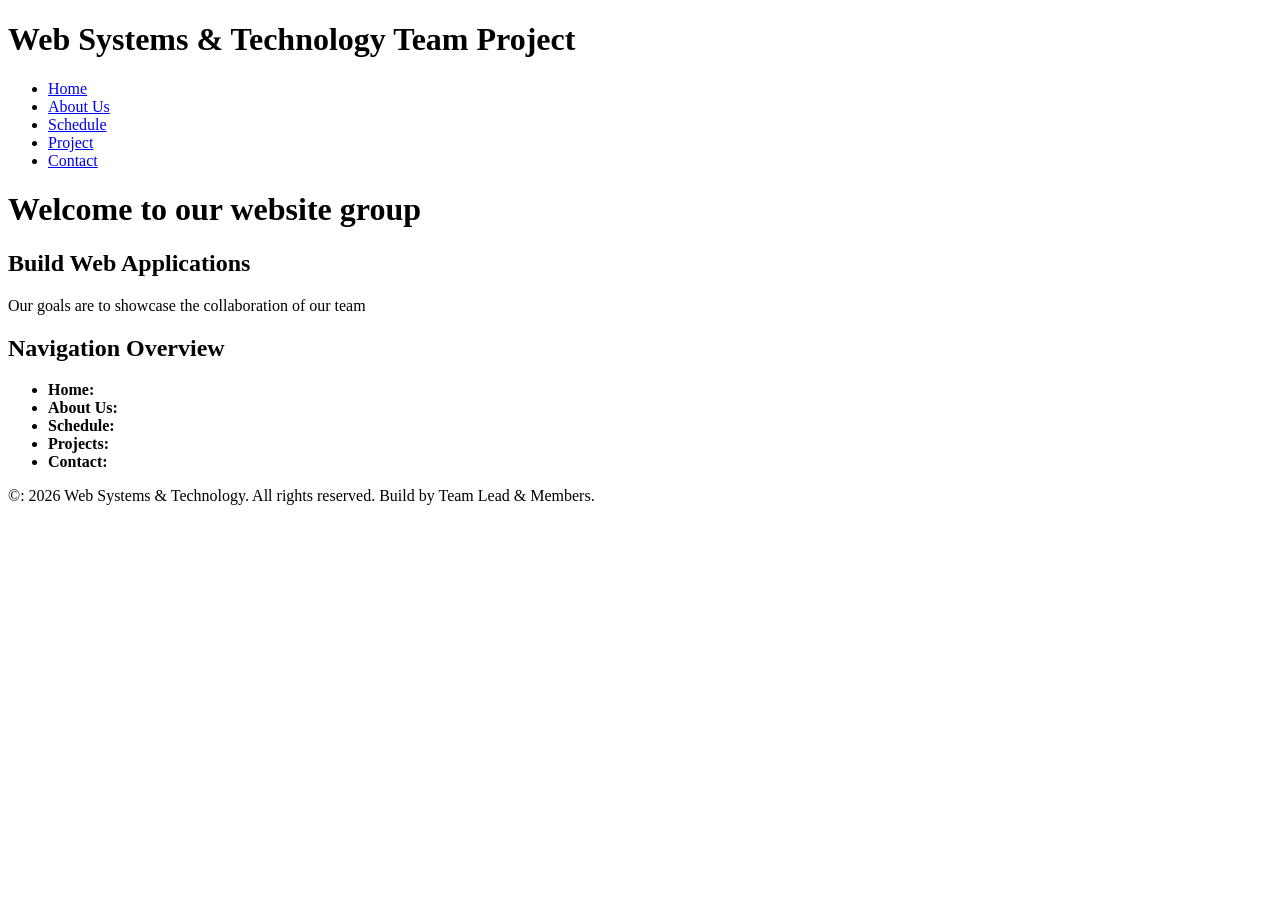
==== index.html @ 3c9b4115 "Add files via upload" ====
<!DOCTYPE html>
<html lang="en">
<head>
    <meta charset="UTF-8">
    <meta name="viewport" content="width=device-width, initial-scale=1.0">
    <meta name="Description" content="Home Page for Web System">
    <title>Home - Team Web Portfolio</title>
    <link rel="stylesheet" href="style.css">
    <script src=""></script>
</head>
<body>
    <header>
        <h1>Web Systems & Technology Team Project</h1>
        <nav>
            <ul>
                <li> <a href="index.html">Home</a></li>
                <li> <a href="about.html">About Us</a></li>
                <li> <a href="schedule.html">Schedule</a></li>
                <li> <a href="projects.html">Project</a></li>
                <li> <a href="contact.html">Contact</a></li>
            </ul>
        </nav>
    </header>
    <main>
        <h1>Welcome to our website group</h1>
        <h2>Build Web Applications</h2>
        <p>Our goals are to showcase the collaboration of our team</p>

        <h2>Navigation Overview</h2>
        <ul>
            <li><strong>Home:</strong></li>
            <li><strong>About Us:</strong></li>
            <li><strong>Schedule:</strong></li>
            <li><strong>Projects:</strong></li>
            <li><strong>Contact:</strong></li>
        </ul>
    </main>
    <footer>
        <p>&copy: 2026 Web Systems & Technology. All rights reserved. Build by Team Lead & Members.</p>
    </footer>
</body>
</html>
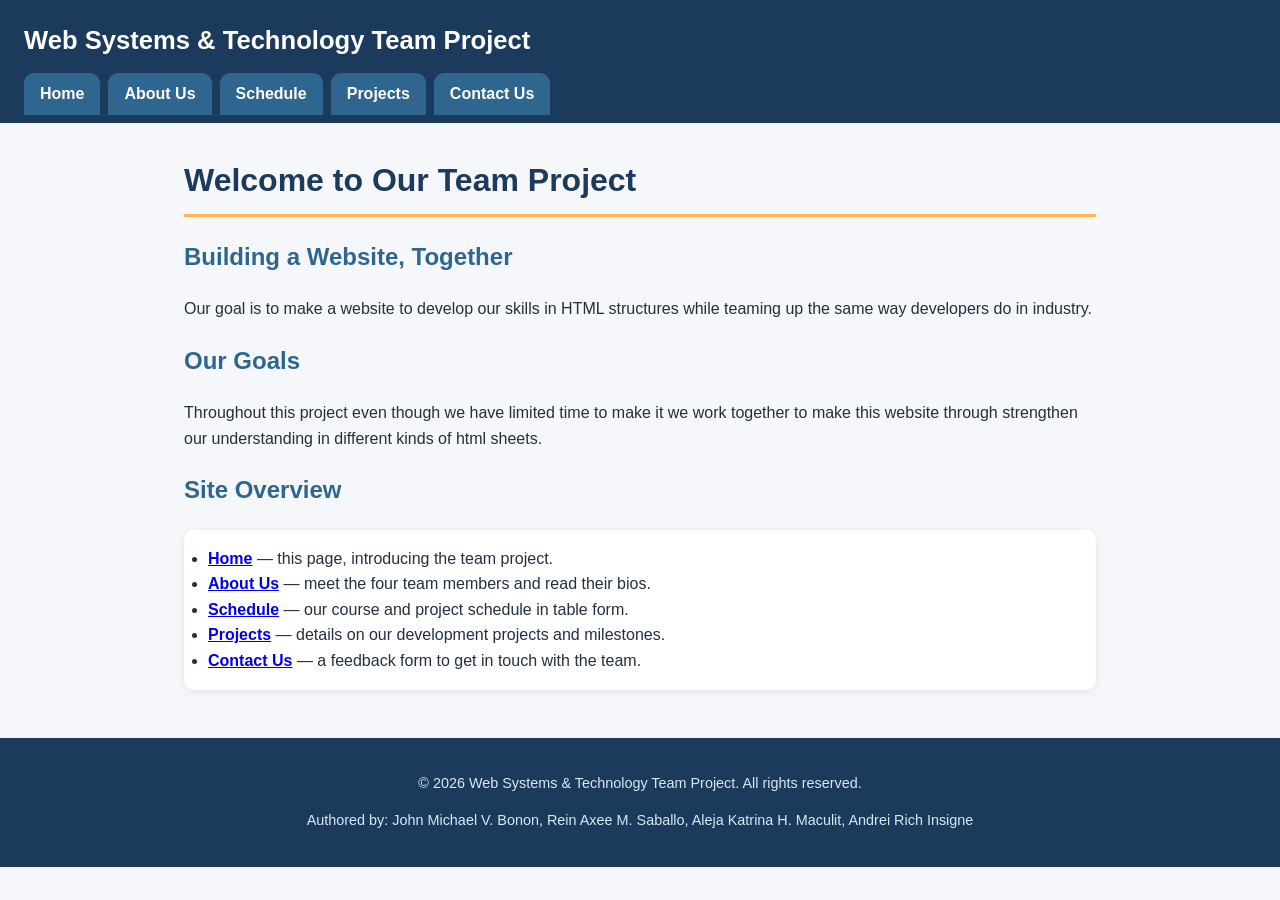
==== commit c8c54d81: "Add files via upload" ====
--- a/index.html
+++ b/index.html
@@ -1,42 +1,53 @@
 <!DOCTYPE html>
 <html lang="en">
 <head>
-    <meta charset="UTF-8">
-    <meta name="viewport" content="width=device-width, initial-scale=1.0">
-    <meta name="Description" content="Home Page for Web System">
-    <title>Home - Team Web Portfolio</title>
-    <link rel="stylesheet" href="style.css">
-    <script src=""></script>
+  <meta charset="UTF-8">
+  <meta name="viewport" content="width=device-width, initial-scale=1.0">
+  <meta name="description" content="Home page of the Web Systems & Technology Team Project, introducing our four-member student team and site overview.">
+  <title>Home - Team Web Portfolio</title>
+  <link rel="stylesheet" href="style.css">
+  <script src="script.js"></script>
 </head>
 <body>
-    <header>
-        <h1>Web Systems & Technology Team Project</h1>
-        <nav>
-            <ul>
-                <li> <a href="index.html">Home</a></li>
-                <li> <a href="about.html">About Us</a></li>
-                <li> <a href="schedule.html">Schedule</a></li>
-                <li> <a href="projects.html">Project</a></li>
-                <li> <a href="contact.html">Contact</a></li>
-            </ul>
-        </nav>
-    </header>
-    <main>
-        <h1>Welcome to our website group</h1>
-        <h2>Build Web Applications</h2>
-        <p>Our goals are to showcase the collaboration of our team</p>
+  <header>
+    <h1>Web Systems & Technology Team Project</h1>
+    <nav>
+      <ul>
+        <li><a href="index.html">Home</a></li>
+        <li><a href="about.html">About Us</a></li>
+        <li><a href="schedule.html">Schedule</a></li>
+        <li><a href="projects.html">Projects</a></li>
+        <li><a href="contact.html">Contact Us</a></li>
+      </ul>
+    </nav>
+  </header>
 
-        <h2>Navigation Overview</h2>
-        <ul>
-            <li><strong>Home:</strong></li>
-            <li><strong>About Us:</strong></li>
-            <li><strong>Schedule:</strong></li>
-            <li><strong>Projects:</strong></li>
-            <li><strong>Contact:</strong></li>
-        </ul>
-    </main>
-    <footer>
-        <p>&copy: 2026 Web Systems & Technology. All rights reserved. Build by Team Lead & Members.</p>
-    </footer>
+  <main>
+    <h1>Welcome to Our Team Project</h1>
+    <h2>Building a Website, Together</h2>
+    <p>
+       Our goal is to make a website to develop our skills in HTML structures while teaming up the same way developers do in industry.
+    </p>
+    <h2>Our Goals</h2>
+    <p>
+      Throughout this project even though we have limited time to make it we
+      work together to make this website through strengthen our understanding 
+      in different kinds of html sheets.
+    </p>
+
+    <h2>Site Overview</h2>
+    <ul class="overview-list">
+      <li><strong><a href="index.html">Home</a></strong> — this page, introducing the team project.</li>
+      <li><strong><a href="about.html">About Us</a></strong> — meet the four team members and read their bios.</li>
+      <li><strong><a href="schedule.html">Schedule</a></strong> — our course and project schedule in table form.</li>
+      <li><strong><a href="projects.html">Projects</a></strong> — details on our development projects and milestones.</li>
+      <li><strong><a href="contact.html">Contact Us</a></strong> — a feedback form to get in touch with the team.</li>
+    </ul>
+  </main>
+
+  <footer>
+    <p>&copy; 2026 Web Systems &amp; Technology Team Project. All rights reserved.</p>
+    <p>Authored by: John Michael V. Bonon, Rein Axee M. Saballo, Aleja Katrina H. Maculit, Andrei Rich Insigne</p>
+  </footer>
 </body>
 </html>
--- a/style.css
+++ b/style.css
@@ -0,0 +1,292 @@
+/* ===== Web Systems & Technology Team Project - Shared Stylesheet ===== */
+
+:root {
+  --color-primary: #1b3a5c;
+  --color-secondary: #2f6690;
+  --color-accent: #ffb454;
+  --color-bg: #f5f7fa;
+  --color-card: #ffffff;
+  --color-text: #22303f;
+  --color-muted: #5b6b7a;
+  --radius: 10px;
+  --shadow: 0 2px 10px rgba(0, 0, 0, 0.08);
+}
+
+* {
+  box-sizing: border-box;
+}
+
+body {
+  margin: 0;
+  font-family: "Segoe UI", Verdana, Arial, sans-serif;
+  background-color: var(--color-bg);
+  color: var(--color-text);
+  line-height: 1.6;
+}
+
+/* ---- Header & Nav ---- */
+header {
+  background-color: var(--color-primary);
+  color: #fff;
+  padding: 1.25rem 1.5rem 0.5rem;
+}
+
+header h1 {
+  margin: 0 0 0.75rem;
+  font-size: 1.6rem;
+}
+
+nav ul {
+  list-style: none;
+  display: flex;
+  flex-wrap: wrap;
+  gap: 0.5rem;
+  margin: 0;
+  padding: 0;
+}
+
+nav li a {
+  display: inline-block;
+  color: #fff;
+  text-decoration: none;
+  padding: 0.5rem 1rem;
+  border-radius: var(--radius) var(--radius) 0 0;
+  background-color: var(--color-secondary);
+  font-weight: 600;
+  transition: background-color 0.2s ease;
+}
+
+nav li a:hover,
+nav li a:focus {
+  background-color: var(--color-accent);
+  color: var(--color-primary);
+}
+
+/* ---- Main content ---- */
+main {
+  max-width: 960px;
+  margin: 2rem auto;
+  padding: 0 1.5rem;
+}
+
+main h1 {
+  color: var(--color-primary);
+  border-bottom: 3px solid var(--color-accent);
+  padding-bottom: 0.5rem;
+}
+
+main h2 {
+  color: var(--color-secondary);
+}
+
+/* ---- Footer ---- */
+footer {
+  background-color: var(--color-primary);
+  color: #dbe7f2;
+  text-align: center;
+  padding: 1.25rem;
+  margin-top: 3rem;
+  font-size: 0.9rem;
+}
+
+/* ---- Home page overview list ---- */
+.overview-list {
+  background-color: var(--color-card);
+  border-radius: var(--radius);
+  padding: 1rem 1.5rem;
+  box-shadow: var(--shadow);
+}
+
+/* ---- About page: team member cards ---- */
+.team-member {
+  display: flex;
+  gap: 1.25rem;
+  align-items: flex-start;
+  margin-bottom: 1.5rem;
+}
+
+.team-member img {
+  width: 120px;
+  height: 120px;
+  object-fit: cover;
+  border-radius: 50%;
+  border: 3px solid var(--color-secondary);
+  flex-shrink: 0;
+}
+
+.team-member p {
+  margin: 0;
+}
+
+hr {
+  border: none;
+  border-top: 2px dashed var(--color-secondary);
+  margin: 1.5rem 0;
+}
+
+/* ---- Schedule page table ---- */
+table {
+  width: 100%;
+  border-collapse: collapse;
+  background-color: var(--color-card);
+  box-shadow: var(--shadow);
+  border-radius: var(--radius);
+  overflow: hidden;
+}
+
+thead {
+  background-color: var(--color-secondary);
+  color: #fff;
+}
+
+th,
+td {
+  border: 1px solid #dbe2e8;
+  padding: 0.75rem;
+  text-align: left;
+}
+
+tbody tr:nth-child(even) {
+  background-color: #eef3f7;
+}
+
+/* ---- Projects page ---- */
+.project-layout {
+  display: flex;
+  gap: 2rem;
+  align-items: flex-start;
+  flex-wrap: wrap;
+}
+
+.project-list {
+  flex: 1 1 600px;
+}
+
+article {
+  background-color: var(--color-card);
+  border-left: 5px solid var(--color-accent);
+  border-radius: var(--radius);
+  padding: 1rem 1.25rem;
+  margin-bottom: 1.5rem;
+  box-shadow: var(--shadow);
+}
+
+aside {
+  flex: 0 1 260px;
+  background-color: var(--color-card);
+  border-radius: var(--radius);
+  padding: 1rem 1.25rem;
+  box-shadow: var(--shadow);
+}
+
+aside h2 {
+  margin-top: 0;
+  font-size: 1.1rem;
+}
+
+aside ul {
+  padding-left: 1.1rem;
+}
+
+/* ---- Contact page form ---- */
+form {
+  background-color: var(--color-card);
+  border-radius: var(--radius);
+  padding: 1.5rem;
+  box-shadow: var(--shadow);
+  max-width: 600px;
+}
+
+.form-group {
+  margin-bottom: 1.1rem;
+}
+
+label {
+  display: block;
+  font-weight: 600;
+  margin-bottom: 0.35rem;
+}
+
+input[type="text"],
+input[type="email"],
+input[type="password"],
+select,
+textarea {
+  width: 100%;
+  padding: 0.55rem 0.7rem;
+  border: 1px solid #c3ccd4;
+  border-radius: 6px;
+  font-family: inherit;
+  font-size: 1rem;
+}
+
+textarea {
+  resize: vertical;
+  min-height: 100px;
+}
+
+fieldset {
+  border: 1px solid #c3ccd4;
+  border-radius: 6px;
+  padding: 0.75rem 1rem;
+}
+
+fieldset legend {
+  font-weight: 600;
+  padding: 0 0.4rem;
+}
+
+.radio-option,
+.checkbox-option {
+  font-weight: normal;
+  display: flex;
+  align-items: center;
+  gap: 0.5rem;
+  margin-bottom: 0.4rem;
+}
+
+.form-actions {
+  display: flex;
+  gap: 0.75rem;
+  margin-top: 1.25rem;
+}
+
+button {
+  padding: 0.6rem 1.4rem;
+  border: none;
+  border-radius: 6px;
+  font-size: 1rem;
+  cursor: pointer;
+  font-weight: 600;
+}
+
+button[type="submit"] {
+  background-color: var(--color-secondary);
+  color: #fff;
+}
+
+button[type="submit"]:hover {
+  background-color: var(--color-primary);
+}
+
+button[type="reset"] {
+  background-color: #e2e8ee;
+  color: var(--color-text);
+}
+
+button[type="reset"]:hover {
+  background-color: #c3ccd4;
+}
+
+#form-status {
+  margin-top: 1rem;
+  font-weight: 600;
+}
+
+@media (max-width: 600px) {
+  .team-member {
+    flex-direction: column;
+    align-items: center;
+    text-align: center;
+  }
+}
